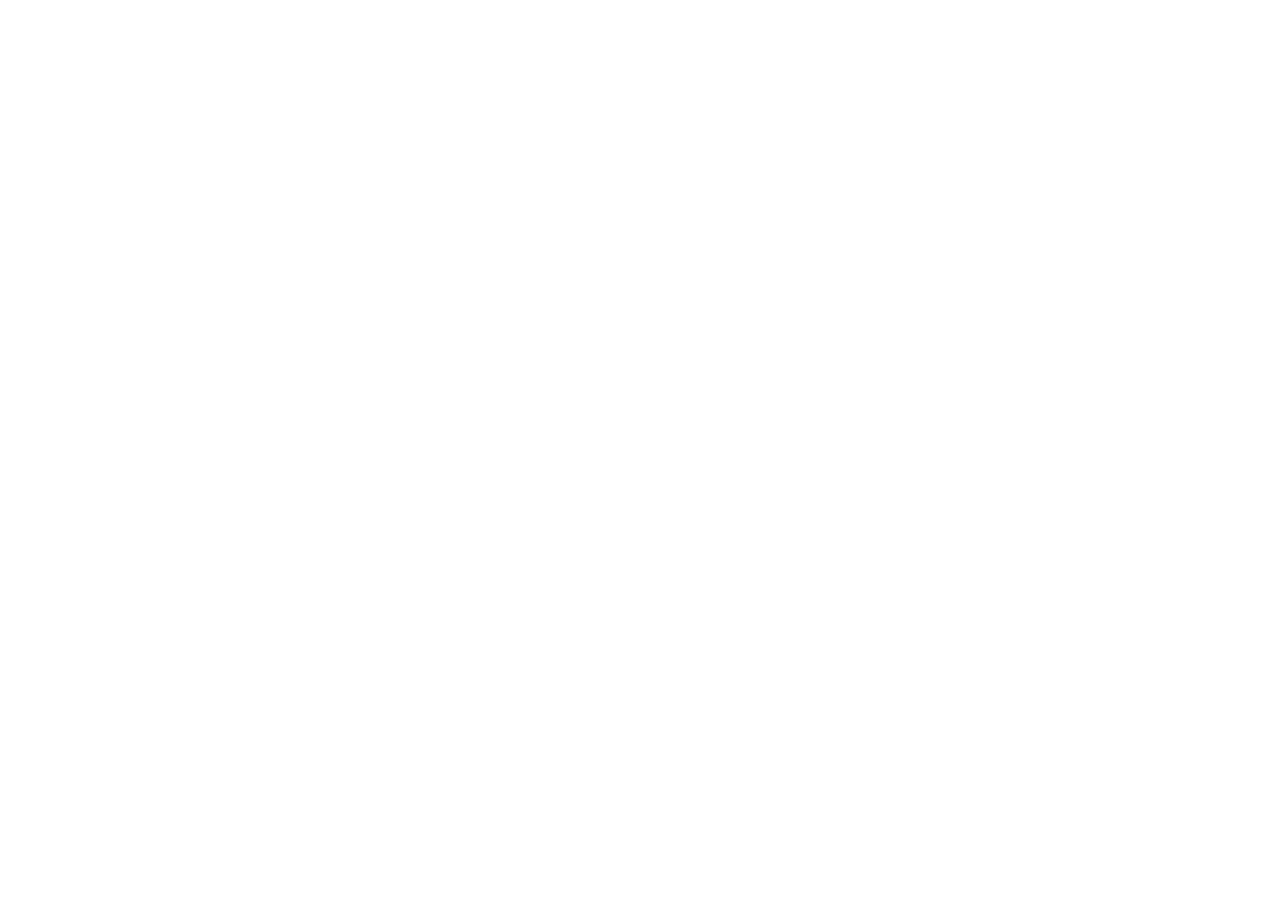
==== index.html @ 1cbf0234 "建立jQuery" ====
<!DOCTYPE html>
<html lang="en">
<head>
    <meta charset="UTF-8">
    <meta name="viewport" content="width=device-width, initial-scale=1.0">
    <meta http-equiv="X-UA-Compatible" content="ie=edge">
    <title>Document</title>
</head>
<body>
    


    <script src="https://ajax.googleapis.com/ajax/libs/jquery/3.4.1/jquery.min.js"></script>
</body>
</html>
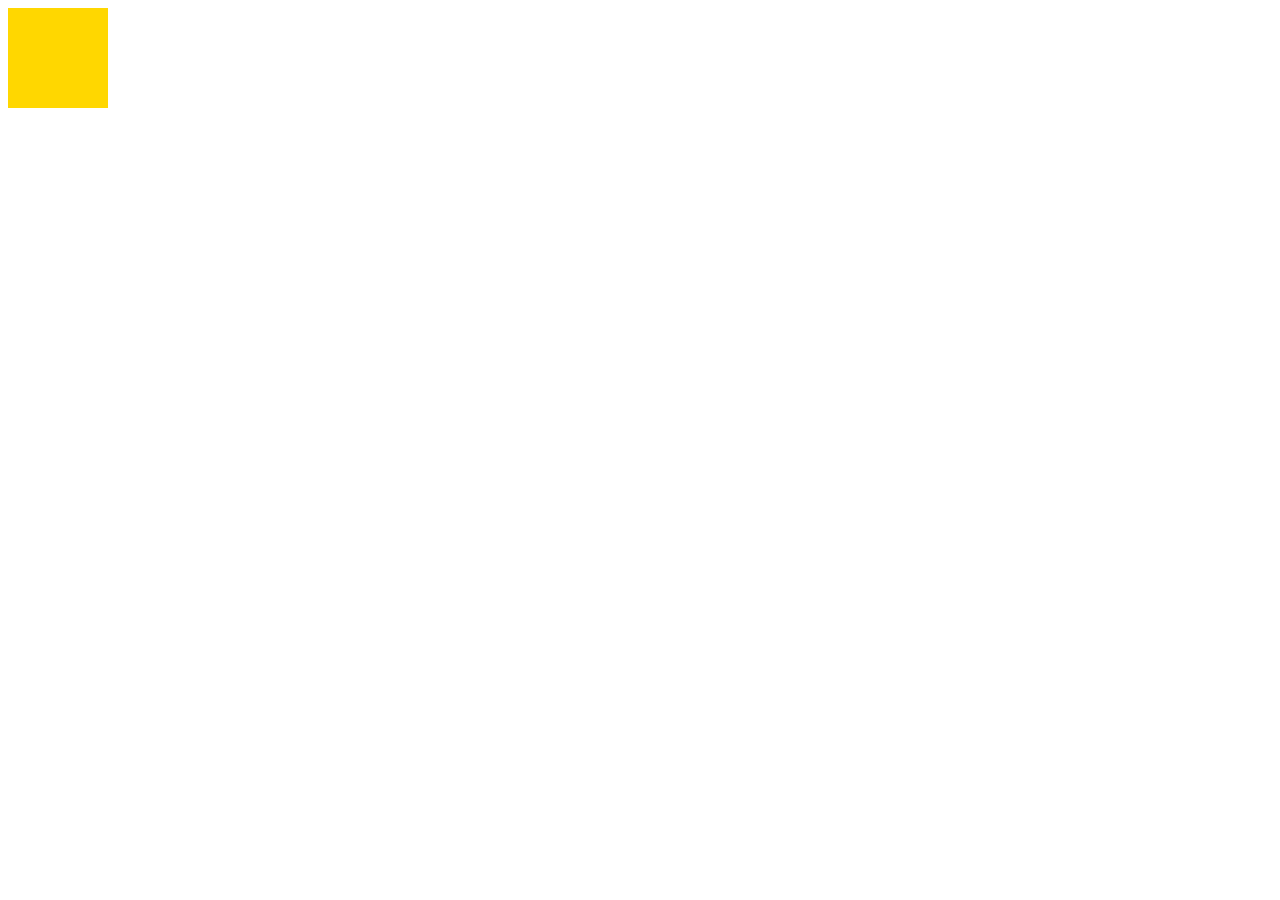
==== commit edbe3be3: "版面" ====
--- a/index.html
+++ b/index.html
@@ -5,11 +5,15 @@
     <meta name="viewport" content="width=device-width, initial-scale=1.0">
     <meta http-equiv="X-UA-Compatible" content="ie=edge">
     <title>Document</title>
+    <link rel="stylesheet" href="style.css">
 </head>
 <body>
     
+    <h1>標題</h1>
+    <h2>標題</h2>
 
-
+    <div id="box1"></div>
     <script src="https://ajax.googleapis.com/ajax/libs/jquery/3.4.1/jquery.min.js"></script>
+    <script src="learn.js"></script>
 </body>
 </html>--- a/style.css
+++ b/style.css
@@ -0,0 +1,9 @@
+#box1 {
+    width: 100px;
+    height:100px;
+    background-color: #eee;
+}
+
+.gold {
+    background-color: gold !important;
+}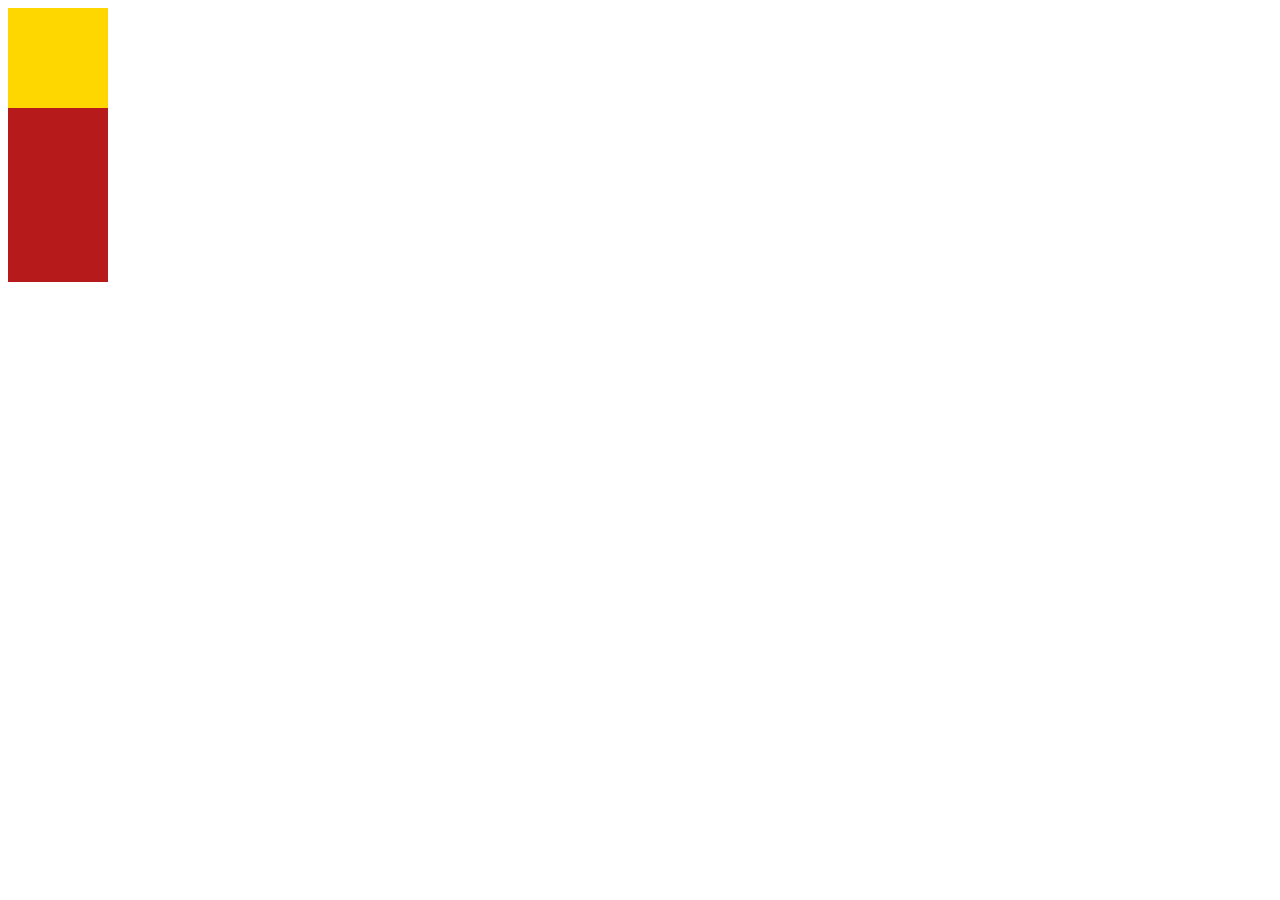
==== commit 7c043d2a: "動畫效果" ====
--- a/index.html
+++ b/index.html
@@ -13,6 +13,11 @@
     <h2>標題</h2>
 
     <div id="box1"></div>
+
+    <div id="box2"></div>
+
+    <div id="box3"></div>
+
     <script src="https://ajax.googleapis.com/ajax/libs/jquery/3.4.1/jquery.min.js"></script>
     <script src="learn.js"></script>
 </body>
--- a/style.css
+++ b/style.css
@@ -1,7 +1,7 @@
-#box1 {
+#box1, #box2, #box3 {
     width: 100px;
     height:100px;
-    background-color: #eee;
+    background-color: rgb(182, 26, 26);
 }
 
 .gold {
